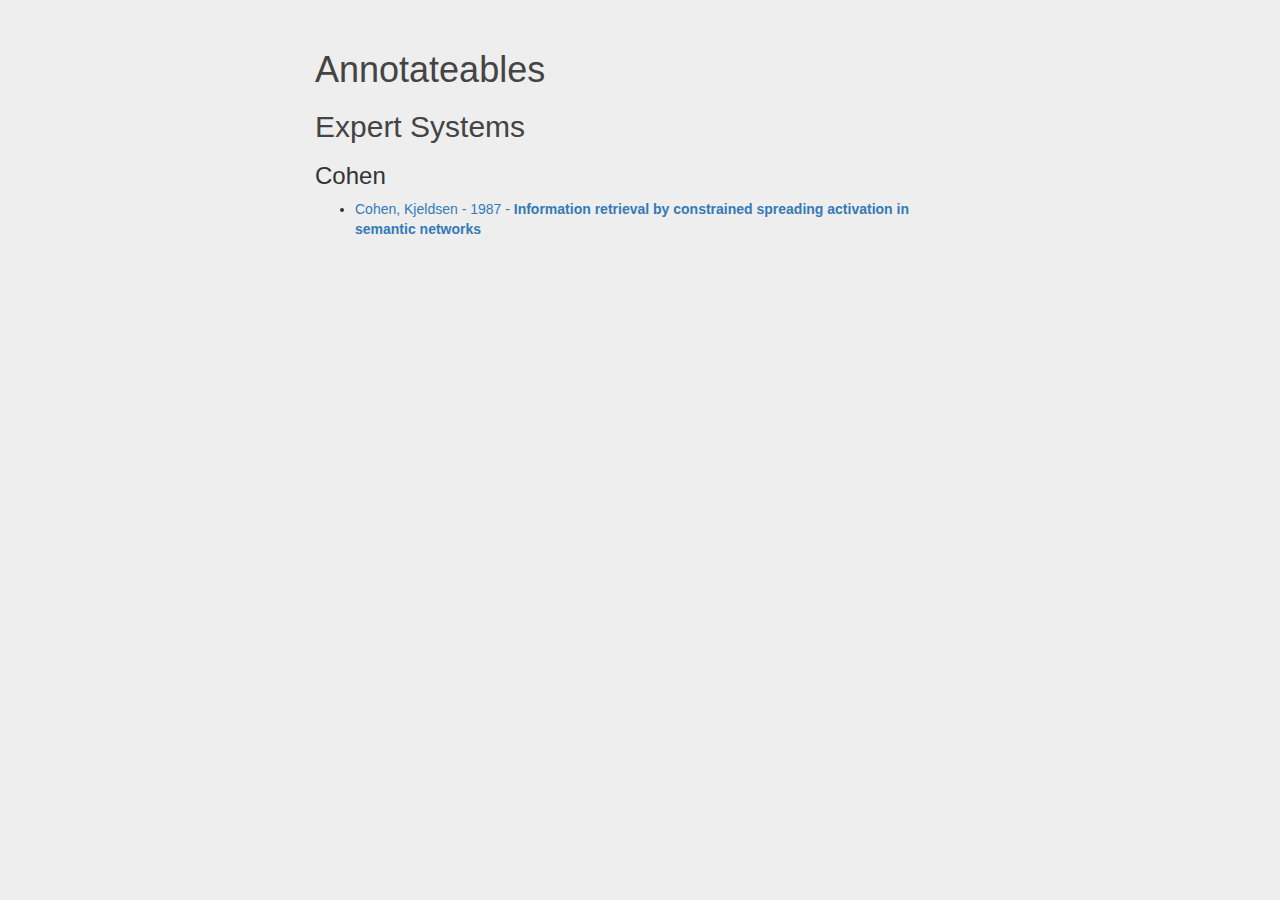
==== index.html @ cf2218bc "initial commit" ====
<!DOCTYPE html>
<html lang="en">
  <head>
    <script type="text/javascript" src="lib/jquery-2.1.4/jquery-2.1.4.min.js"></script>
    <link rel="stylesheet" href="lib/bootstrap-3.3.5/css/bootstrap.min.css">
    <link rel="stylesheet" type="text/css" href="main.css">
  </head>
  <body id="home-page">
    <div id="content">
      <h1>Annotateables</h1>
      <h2>Expert Systems</h2>
      <h3>Cohen</h3>
      <!--p brief description of the following things-->
      <ul>
        <li><a target="_blank" href="r/cohen-1987-information-retrieval-by-constrained-spreading-activation-in-semantic-networks.pdf">Cohen, Kjeldsen - 1987 -<b>
              Information retrieval by constrained spreading activation in
              semantic networks</b></a></li>
      </ul>
    </div>
  </body>
</html>
---- main.css ----
body {
  padding: 30px 50px;
  background-color: #eee;
}

#content {
  width: 650px;
  margin: 0 auto;
}

a, a:link, a:visited, a:hover, a:active {
  text-decoration: none;
}

h1, h2, p {
  color: #444;
}
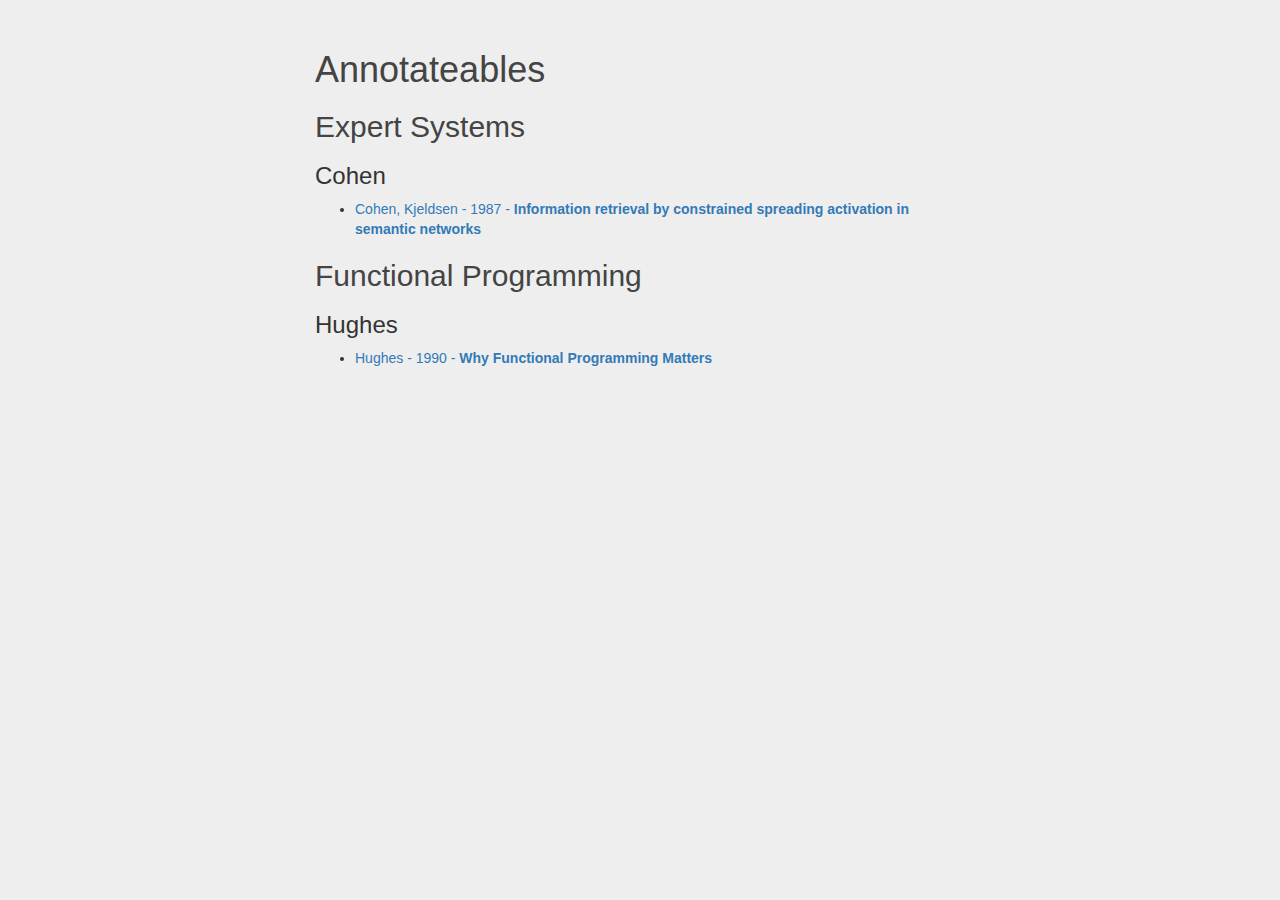
==== commit 5d887e41: "p: add hughes 1990 "why fp matters"" ====
--- a/index.html
+++ b/index.html
@@ -10,11 +10,13 @@
       <h1>Annotateables</h1>
       <h2>Expert Systems</h2>
       <h3>Cohen</h3>
-      <!--p brief description of the following things-->
       <ul>
-        <li><a target="_blank" href="r/cohen-1987-information-retrieval-by-constrained-spreading-activation-in-semantic-networks.pdf">Cohen, Kjeldsen - 1987 -<b>
-              Information retrieval by constrained spreading activation in
-              semantic networks</b></a></li>
+        <li><a target="_blank" href="p/cohen-1987-information-retrieval-by-constrained-spreading-activation-in-semantic-networks.pdf">Cohen, Kjeldsen - 1987 - <b>Information retrieval by constrained spreading activation in semantic networks</b></a></li>
+      </ul>
+      <h2>Functional Programming</h2>
+      <h3>Hughes</h3>
+      <ul>
+        <li><a target="_blank" href="p/hughes-1990-why-functional-programming-matters.pdf">Hughes - 1990 - <b>Why Functional Programming Matters</b></a></li>
       </ul>
     </div>
   </body>
